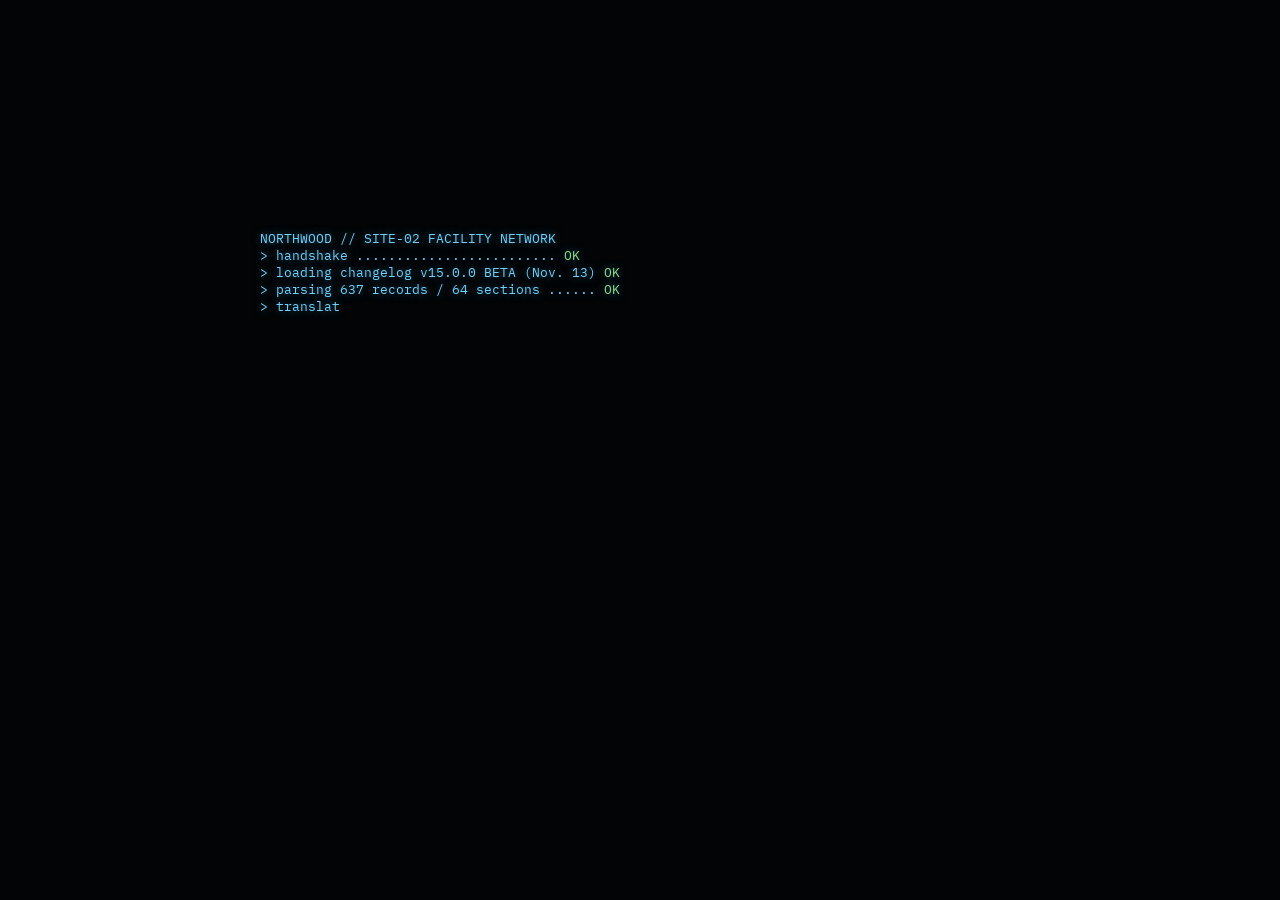
==== index.html @ f57ec089 "SCP:SL 15.0 changelog terminal" ====
<!DOCTYPE html>
<html lang="ru">
<head>
<meta charset="utf-8">
<meta name="viewport" content="width=device-width, initial-scale=1, viewport-fit=cover">
<title>SCP: SL 15.0 — Changelog Terminal</title>
<meta name="description" content="Interactive bilingual (RU/EN) viewer for the SCP: Secret Laboratory v15.0.0 Beta changelog, styled as the SCP-079 facility map.">
<meta name="theme-color" content="#070a0c">
<link rel="preconnect" href="https://fonts.googleapis.com">
<link rel="preconnect" href="https://fonts.gstatic.com" crossorigin>
<link href="https://fonts.googleapis.com/css2?family=IBM+Plex+Mono:wght@400;500;600&family=Oswald:wght@400;600;700&display=swap" rel="stylesheet">
<link rel="stylesheet" href="css/style.css">
<link rel="icon" href="data:image/svg+xml,%3Csvg xmlns='http://www.w3.org/2000/svg' viewBox='0 0 32 32'%3E%3Crect x='3' y='5' width='26' height='19' rx='2' fill='%23070a0c' stroke='%236fd3ff' stroke-width='2'/%3E%3Ccircle cx='12' cy='14' r='2' fill='%23ffb347'/%3E%3Ccircle cx='20' cy='14' r='2' fill='%23ffb347'/%3E%3Cpath d='M12 27h8' stroke='%236fd3ff' stroke-width='2'/%3E%3C/svg%3E">
</head>
<body>
<div id="app">
  <!-- MAP -->
  <div id="stage">
    <div id="tilt"><svg id="map" xmlns="http://www.w3.org/2000/svg"><defs id="defs"></defs><g id="cam"><g id="world"></g></g></svg></div>
  </div>

  <!-- HUD: top left (079 status) -->
  <div id="hud-status" class="hud">
    <div class="hs-title"><span class="blink">●</span> SCP-079 <span class="dim">//</span> <span id="ui-tier">ACCESS TIER</span> <b id="tier-num">1</b></div>
    <div class="bar-row"><span class="bar-label" id="ui-ap">AUX</span><div class="bar ap"><i id="ap-fill"></i></div><span class="bar-num" id="ap-num">0/100</span></div>
    <div class="bar-row"><span class="bar-label" id="ui-exp">EXP</span><div class="bar exp"><i id="exp-fill"></i></div><span class="bar-num" id="exp-num">0/100</span></div>
  </div>

  <!-- HUD: top center zone selector -->
  <div id="zone-tabs" class="hud"></div>

  <!-- HUD: top right -->
  <div id="hud-actions" class="hud">
    <button class="hbtn" id="btn-overview" title="Overview"><svg viewBox="0 0 24 24"><path d="M4 5h16v14H4zM4 9h16M9 9v10"/></svg></button>
    <button class="hbtn" id="btn-help" title="Help">?</button>
    <button class="hbtn" id="btn-sound" title="Sound"><svg viewBox="0 0 24 24"><path d="M4 9h4l5-4v14l-5-4H4z"/><path class="sw" d="M16 9c1.5 1.5 1.5 4.5 0 6M18.5 6.5c3 3 3 8 0 11"/></svg></button>
    <div class="lang" role="group"><button data-lang="ru">RU</button><button data-lang="en">EN</button></div>
  </div>

  <!-- Directory -->
  <aside id="dir" class="panel">
    <div class="dir-head">
      <div class="panel-title" id="ui-dir">DIRECTORY</div>
      <button class="xbtn" id="dir-close" aria-label="close">×</button>
    </div>
    <div class="search"><svg viewBox="0 0 24 24"><circle cx="10" cy="10" r="6"/><path d="M15 15l5 5"/></svg><input id="search" type="search" autocomplete="off" spellcheck="false"></div>
    <div class="progress-mini"><span id="ui-progress">Progress</span><div class="bar"><i id="prog-fill"></i></div><span id="prog-num">0%</span></div>
    <div id="dir-list" class="scroll"></div>
  </aside>
  <button id="dir-toggle" class="hud tab-btn"><span>TAB</span> <b id="ui-dir2">DIRECTORY</b></button>

  <!-- Dossier -->
  <aside id="dossier" class="panel" aria-hidden="true">
    <div class="dos-head">
      <div class="dos-meta"><span class="zone-chip" id="dos-zone"></span><span class="dim" id="dos-count"></span></div>
      <h1 id="dos-title"></h1>
      <div id="dos-chips" class="chips"></div>
      <button class="xbtn" id="dos-close" aria-label="close">×</button>
    </div>
    <div id="dos-body" class="scroll"></div>
  </aside>

  <!-- Tooltip -->
  <div id="tip" class="hud"></div>

  <!-- Bottom: CASSIE ticker -->
  <div id="cassie" class="hud"><span class="cassie-tag">C.A.S.S.I.E.</span><div class="cassie-track"><span id="cassie-text"></span></div></div>

  <!-- Bottom right: ability HUD -->
  <div id="abilities" class="hud">
    <button class="ab" data-act="dir"><svg viewBox="0 0 24 24"><path d="M4 6h16M4 12h16M4 18h10"/></svg><kbd>TAB</kbd></button>
    <button class="ab" data-act="search"><svg viewBox="0 0 24 24"><circle cx="10" cy="10" r="6"/><path d="M15 15l5 5"/></svg><kbd>F</kbd></button>
    <button class="ab" data-act="reset"><svg viewBox="0 0 24 24"><path d="M4 9V4h5M20 9V4h-5M4 15v5h5M20 15v5h-5"/></svg><kbd>SPACE</kbd></button>
    <button class="ab" data-act="follow" id="ab-follow"><svg viewBox="0 0 24 24"><path d="M5 3l12 8-5 1 3 7-2 1-3-7-4 4z"/></svg><kbd>M</kbd></button>
  </div>

  <div id="coords" class="hud"></div>
  <div id="toasts"></div>

  <!-- Modal -->
  <div id="modal" class="modal" hidden><div class="modal-card panel"><button class="xbtn" id="modal-close">×</button><div id="modal-body"></div></div></div>

  <!-- Boot -->
  <div id="boot">
    <div class="boot-inner">
      <pre id="boot-log"></pre>
      <div id="boot-choose">
        <div class="boot-title">SCP: SECRET LABORATORY <span>15.0</span></div>
        <div class="boot-sub" id="boot-sub">CHANGELOG TERMINAL</div>
        <div class="boot-langs"><button data-boot="ru">РУССКИЙ</button><button data-boot="en">ENGLISH</button></div>
        <div class="boot-hint" id="boot-hint"></div>
      </div>
    </div>
  </div>
  <div id="fx-scan"></div><div id="fx-vig"></div>
</div>
<script src="js/data.js"></script>
<script src="js/config.js"></script>
<script src="js/app.js"></script>
</body>
</html>
---- css/style.css ----
:root{
  --bg:#05080a; --bg2:#0a1014; --panel:rgba(8,14,18,.88); --line:#1f2f38; --line2:#2d4552;
  --text:#d5e6ec; --dim:#6d8693; --cyan:#6fd3ff; --amber:#ffb347; --red:#ff5a4a; --green:#8ee08e;
  --mono:'IBM Plex Mono',ui-monospace,Consolas,monospace; --head:'Oswald','Arial Narrow',Impact,sans-serif;
  --ease:cubic-bezier(.2,.8,.2,1);
}
*{box-sizing:border-box}
html,body{margin:0;height:100%;background:var(--bg);color:var(--text);font-family:var(--mono);overflow:hidden;-webkit-font-smoothing:antialiased}
button{font:inherit;color:inherit;background:none;border:0;cursor:pointer}
kbd{font-family:var(--mono)}
.dim{color:var(--dim)}
::selection{background:var(--amber);color:#000}

/* ---------- stage / map ---------- */
#stage{position:fixed;inset:0;perspective:1400px;background:
  radial-gradient(ellipse at 50% 40%,#0d1a20 0%,#05080a 70%);cursor:grab;touch-action:none}
#stage.dragging{cursor:grabbing}
#stage::before{content:"";position:absolute;inset:0;pointer-events:none;
  background-image:linear-gradient(rgba(111,211,255,.045) 1px,transparent 1px),linear-gradient(90deg,rgba(111,211,255,.045) 1px,transparent 1px);
  background-size:48px 48px;mask-image:radial-gradient(ellipse at center,#000 30%,transparent 80%)}
#tilt{position:absolute;inset:0;transform-style:preserve-3d;will-change:transform}
#map{width:100%;height:100%;display:block;user-select:none}
.zone-frame{fill:rgba(111,211,255,.015);stroke-width:1.2;stroke-dasharray:6 6}
.zone-label{font-family:var(--head);font-size:30px;letter-spacing:4px;font-weight:600;opacity:.9}
.zone-label-sub{font-family:var(--mono);font-size:13px;letter-spacing:2px;fill:var(--dim)}
.corr{stroke-linecap:square;fill:none}
.room{stroke-width:2;transition:fill .3s}
.room-deco{fill:none;stroke-width:1;opacity:.5}
.link-v{stroke-dasharray:4 7;stroke-width:3;fill:none;opacity:.55;animation:dash 1.6s linear infinite}
@keyframes dash{to{stroke-dashoffset:-22}}
.cam-ico{fill:var(--cyan);opacity:.55}
.hub{cursor:pointer}
.hub .hub-bg{fill:#081218;stroke-width:2.5;transition:fill .25s,stroke-width .25s}
.hub .hub-ring{fill:none;stroke-width:2;opacity:0;transform-box:fill-box;transform-origin:center}
.hub.unread .hub-ring{animation:ring 2.4s var(--ease) infinite}
@keyframes ring{0%{opacity:.8;transform:scale(1)}100%{opacity:0;transform:scale(1.7)}}
.hub .hub-ico{fill:none;stroke-width:2.2;stroke-linecap:round;stroke-linejoin:round}
.hub .hub-label{font-family:var(--head);font-size:15px;letter-spacing:1px;fill:var(--text);paint-order:stroke;stroke:#05080a;stroke-width:5px;text-transform:uppercase;pointer-events:none}
.hub .hub-check{fill:var(--green);font-size:15px;font-family:var(--mono);opacity:0;transition:opacity .4s}
.hub.read .hub-check{opacity:1}
.hub:hover .hub-bg,.hub.active .hub-bg{fill:#13242c;stroke-width:4}
.hub.active .hub-bg{filter:url(#glow)}
.hub.dim-out{opacity:.25}
.hub.match .hub-bg{stroke:var(--amber)!important;stroke-width:5}
.snow{fill:#fff;opacity:.5}

/* ---------- HUD ---------- */
.hud{position:fixed;z-index:20}
#hud-status{top:14px;left:16px;padding:12px 14px 10px;background:var(--panel);border:1px solid var(--line);border-left:3px solid var(--cyan);min-width:270px;backdrop-filter:blur(6px)}
.hs-title{font-size:12px;letter-spacing:1.5px;margin-bottom:8px;white-space:nowrap}
.hs-title b{color:var(--amber);font-size:15px}
.blink{color:var(--red);animation:blink 1.4s steps(2) infinite}
@keyframes blink{50%{opacity:0}}
.bar-row{display:flex;align-items:center;gap:8px;font-size:11px;margin-top:5px}
.bar-label{width:62px;color:var(--dim);letter-spacing:1px}
.bar{flex:1;height:7px;background:#0f1a20;border:1px solid var(--line2);position:relative;overflow:hidden}
.bar i{position:absolute;inset:0;width:0;background:var(--cyan);transition:width .35s var(--ease)}
.bar.ap i{background:linear-gradient(90deg,#2aa7d8,var(--cyan));box-shadow:0 0 10px var(--cyan)}
.bar.exp i{background:linear-gradient(90deg,#d48a1d,var(--amber));box-shadow:0 0 10px var(--amber)}
.bar-num{width:64px;text-align:right;font-variant-numeric:tabular-nums}
#zone-tabs{top:14px;left:50%;transform:translateX(-50%);display:flex;gap:4px;background:var(--panel);border:1px solid var(--line);padding:4px}
#zone-tabs button{padding:6px 12px;font-size:12px;letter-spacing:1.5px;color:var(--dim);border:1px solid transparent;transition:.2s}
#zone-tabs button:hover{color:var(--text);border-color:var(--line2)}
#zone-tabs button.on{color:#000;background:var(--zc,var(--cyan))}
#zone-tabs button small{opacity:.6;margin-left:4px}
#hud-actions{top:14px;right:16px;display:flex;gap:6px;align-items:center}
.hbtn{width:38px;height:38px;display:grid;place-items:center;background:var(--panel);border:1px solid var(--line);font-size:16px;transition:.2s}
.hbtn:hover{border-color:var(--cyan);color:var(--cyan)}
.hbtn svg{width:18px;height:18px;fill:none;stroke:currentColor;stroke-width:1.8}
.hbtn.off .sw{opacity:0}
.lang{display:flex;background:var(--panel);border:1px solid var(--line);height:38px}
.lang button{padding:0 12px;font-size:12px;letter-spacing:1px;color:var(--dim)}
.lang button.on{background:var(--amber);color:#000;font-weight:600}
#tip{pointer-events:none;padding:8px 10px;background:rgba(5,9,12,.95);border:1px solid var(--line2);font-size:12px;max-width:280px;opacity:0;transform:translateY(4px);transition:opacity .15s,transform .15s}
#tip.show{opacity:1;transform:none}
#tip b{font-family:var(--head);font-size:15px;letter-spacing:1px;display:block;color:var(--amber);text-transform:uppercase}
#cassie{left:0;right:0;bottom:0;height:30px;display:flex;align-items:center;background:linear-gradient(90deg,rgba(5,8,10,.95),rgba(5,8,10,.7));border-top:1px solid var(--line);font-size:12px;letter-spacing:2px;overflow:hidden;z-index:15}
.cassie-tag{background:var(--red);color:#000;font-weight:600;padding:0 10px;height:100%;display:flex;align-items:center;flex:none}
.cassie-track{flex:1;overflow:hidden;white-space:nowrap;mask-image:linear-gradient(90deg,transparent,#000 4%,#000 96%,transparent)}
#cassie-text{display:inline-block;padding-left:100%;animation:marquee 38s linear infinite;color:#ffd6cf}
@keyframes marquee{to{transform:translateX(-100%)}}
#abilities{right:16px;bottom:44px;display:flex;gap:8px}
.ab{width:58px;height:58px;background:var(--panel);border:1px solid var(--line2);display:flex;flex-direction:column;align-items:center;justify-content:center;gap:4px;transition:.2s;position:relative}
.ab svg{width:22px;height:22px;fill:none;stroke:var(--text);stroke-width:1.8;stroke-linecap:round;stroke-linejoin:round}
.ab kbd{font-size:9px;color:var(--dim);letter-spacing:1px}
.ab:hover{border-color:var(--amber)}.ab:hover svg{stroke:var(--amber)}
.ab.on{border-color:var(--cyan)}.ab.on svg{stroke:var(--cyan)}
#coords{left:16px;bottom:42px;font-size:11px;color:var(--dim);letter-spacing:1px;line-height:1.6}
#coords b{color:var(--text)}
.tab-btn{left:16px;top:118px;padding:8px 12px;background:var(--panel);border:1px solid var(--line);font-size:12px;letter-spacing:1.5px;display:flex;gap:8px;align-items:center;transition:.25s var(--ease)}
.tab-btn span{font-size:9px;border:1px solid var(--line2);padding:1px 4px;color:var(--dim)}
.tab-btn:hover{border-color:var(--cyan)}

/* ---------- panels ---------- */
.panel{background:var(--panel);border:1px solid var(--line);backdrop-filter:blur(10px);-webkit-backdrop-filter:blur(10px)}
.scroll{overflow-y:auto;scrollbar-width:thin;scrollbar-color:var(--line2) transparent}
.xbtn{position:absolute;top:10px;right:10px;width:32px;height:32px;font-size:22px;line-height:1;color:var(--dim);border:1px solid transparent;transition:.2s}
.xbtn:hover{color:var(--red);border-color:var(--red)}
#dir{position:fixed;z-index:25;left:16px;top:118px;bottom:44px;width:330px;display:flex;flex-direction:column;transform:translateX(calc(-100% - 30px));transition:transform .45s var(--ease)}
#dir.open{transform:none}
body.dir-open .tab-btn{opacity:0;pointer-events:none}
.dir-head{position:relative;padding:14px 14px 6px}
.panel-title{font-family:var(--head);letter-spacing:3px;font-size:18px;color:var(--cyan)}
.search{margin:6px 14px 8px;display:flex;align-items:center;gap:8px;border:1px solid var(--line2);padding:0 10px;background:#060b0e}
.search:focus-within{border-color:var(--amber)}
.search svg{width:16px;height:16px;fill:none;stroke:var(--dim);stroke-width:2;flex:none}
.search input{flex:1;background:none;border:0;outline:0;color:var(--text);font:inherit;font-size:13px;padding:9px 0}
.progress-mini{display:flex;align-items:center;gap:8px;font-size:10px;color:var(--dim);letter-spacing:1px;margin:0 14px 10px}
.progress-mini .bar{height:4px}.progress-mini .bar i{background:var(--green)}
#dir-list{flex:1;padding:0 6px 14px 14px}
.cat{margin:10px 0 4px;font-size:10px;letter-spacing:2.5px;color:var(--dim);text-transform:uppercase;display:flex;gap:8px;align-items:center}
.cat::after{content:"";flex:1;height:1px;background:var(--line)}
.sec-link{display:flex;width:100%;text-align:left;align-items:center;gap:9px;padding:6px 8px;font-size:13px;border-left:2px solid transparent;transition:.15s}
.sec-link:hover{background:rgba(111,211,255,.07);border-left-color:var(--cyan)}
.sec-link .dot{width:7px;height:7px;border:1px solid var(--dim);flex:none;transform:rotate(45deg)}
.sec-link.read .dot{background:var(--green);border-color:var(--green)}
.sec-link .n{margin-left:auto;font-size:10px;color:var(--dim)}
.res{display:block;width:100%;text-align:left;padding:8px;border-bottom:1px solid var(--line);font-size:12px;line-height:1.45}
.res:hover{background:rgba(255,179,71,.07)}
.res small{display:block;color:var(--amber);font-size:10px;letter-spacing:1px;margin-bottom:2px;text-transform:uppercase}
mark{background:var(--amber);color:#000;padding:0 1px}

#dossier{position:fixed;z-index:30;top:66px;right:16px;bottom:44px;width:min(560px,calc(100vw - 32px));display:flex;flex-direction:column;transform:translateX(calc(100% + 30px));transition:transform .5s var(--ease);border-top:3px solid var(--amber)}
#dossier.open{transform:none}
.dos-head{position:relative;padding:16px 50px 10px 20px;border-bottom:1px solid var(--line)}
.dos-meta{display:flex;gap:10px;align-items:center;font-size:11px;letter-spacing:1.5px}
.zone-chip{padding:2px 8px;color:#000;font-weight:600;background:var(--zc,var(--cyan))}
#dos-title{font-family:var(--head);font-weight:700;font-size:30px;letter-spacing:1.5px;margin:8px 0 8px;text-transform:uppercase;line-height:1.05}
.chips{display:flex;gap:6px;flex-wrap:wrap}
.chips button{font-size:11px;padding:4px 8px;border:1px solid var(--line2);color:var(--dim);transition:.15s}
.chips button:hover{color:var(--text);border-color:var(--amber)}
#dos-body{flex:1;padding:6px 20px 30px}
.meme{margin:14px 0 6px;border:1px solid var(--line2);background:#000;position:relative;overflow:hidden}
.meme-tag{position:absolute;top:6px;left:8px;font-size:9px;letter-spacing:2px;color:var(--red);z-index:2;background:rgba(0,0,0,.6);padding:1px 5px}
.meme-inner{position:relative;display:flex;flex-direction:column;align-items:center;justify-content:space-between;min-height:230px;padding:30px 12px 14px;background:radial-gradient(circle at 50% 55%,#16252c,#020304 75%)}
.meme-inner svg.face{width:120px;height:120px;margin:4px 0}
.meme-txt{font-family:Impact,'Oswald',sans-serif;font-weight:700;color:#fff;text-align:center;font-size:21px;line-height:1.08;letter-spacing:.5px;text-transform:uppercase;-webkit-text-stroke:1.2px #000;text-shadow:2px 2px 0 #000,-1px -1px 0 #000;max-width:95%}
.meme::after{content:"";position:absolute;inset:0;background:repeating-linear-gradient(0deg,rgba(255,255,255,.03) 0 1px,transparent 1px 3px);pointer-events:none}
.sec{padding-top:18px;scroll-margin-top:10px}
.sec h2{font-family:var(--head);font-size:21px;letter-spacing:1px;font-weight:600;margin:6px 0 10px;display:flex;align-items:center;gap:10px;color:var(--cyan);text-transform:uppercase}
.sec h2::before{content:"";width:10px;height:10px;background:var(--cyan);transform:rotate(45deg);flex:none}
.sec h2 .lnk{margin-left:auto;font-size:11px;color:var(--dim);border:1px solid var(--line2);padding:2px 6px;font-family:var(--mono);letter-spacing:0;text-transform:none}
.sec h2 .lnk:hover{color:var(--amber);border-color:var(--amber)}
.sec ul{list-style:none;margin:0;padding:0}
.sec li{position:relative;padding:5px 0 5px 18px;font-size:14px;line-height:1.55}
.sec li::before{content:"›";position:absolute;left:3px;top:4px;color:var(--amber)}
.sec ul ul{margin-left:6px;border-left:1px dashed var(--line2);padding-left:6px}
.sec ul ul li{font-size:13px;color:#b7cbd2}
.sec ul ul li::before{content:"–";color:var(--dim)}
.sec li.flash{animation:flash 2.2s}
@keyframes flash{0%,40%{background:rgba(255,179,71,.25)}100%{background:transparent}}
.num{color:var(--amber);font-weight:600}
.dev{margin:14px 0 4px;padding:12px 14px 12px 16px;border:1px solid #3b2f17;border-left:3px solid var(--amber);background:rgba(255,179,71,.05);font-size:13.5px;line-height:1.6;font-style:italic;color:#e9dcc4}
.dev b{display:block;font-style:normal;font-size:10px;letter-spacing:2px;color:var(--amber);margin-bottom:4px;text-transform:uppercase}
.stamp{display:inline-block;margin-top:24px;padding:4px 10px;border:2px solid var(--red);color:var(--red);font-family:var(--head);letter-spacing:3px;transform:rotate(-4deg);opacity:.7;font-size:14px}

/* toasts */
#toasts{position:fixed;z-index:60;left:50%;bottom:48px;transform:translateX(-50%);display:flex;flex-direction:column;gap:6px;align-items:center;pointer-events:none}
.toast{padding:9px 14px;background:rgba(5,9,12,.95);border:1px solid var(--line2);border-left:3px solid var(--cyan);font-size:12.5px;max-width:min(520px,90vw);animation:toastIn .35s var(--ease)}
.toast.warn{border-left-color:var(--amber)}.toast.good{border-left-color:var(--green)}
.toast.big{font-family:var(--head);font-size:20px;letter-spacing:3px;border-left-color:var(--amber);color:var(--amber)}
.toast.out{opacity:0;transform:translateY(-8px);transition:.4s}
@keyframes toastIn{from{opacity:0;transform:translateY(10px)}}

/* modal */
.modal{position:fixed;inset:0;z-index:70;background:rgba(0,0,0,.6);display:grid;place-items:center;padding:20px;animation:fade .25s}
.modal[hidden]{display:none}
@keyframes fade{from{opacity:0}}
.modal-card{position:relative;width:min(760px,100%);max-height:88vh;overflow:auto;padding:24px 26px;border-top:3px solid var(--cyan)}
.modal-card h2{font-family:var(--head);letter-spacing:2px;font-size:26px;margin:0 0 4px;text-transform:uppercase}
.modal-card p{line-height:1.6;font-size:13.5px}
.hl{display:grid;grid-template-columns:repeat(auto-fill,minmax(210px,1fr));gap:10px;margin:16px 0}
.hl button{text-align:left;padding:14px;border:1px solid var(--line2);background:#060c10;transition:.2s}
.hl button:hover{border-color:var(--amber);transform:translateY(-2px)}
.hl b{display:block;font-family:var(--head);font-size:19px;letter-spacing:1px;color:var(--amber);margin-bottom:4px;text-transform:uppercase}
.hl span{font-size:12px;color:#b7cbd2;line-height:1.45}
.help{font-size:14px;line-height:2}
.help b{color:var(--amber);font-weight:500}
.foot{font-size:11.5px;color:var(--dim);line-height:1.6;border-top:1px solid var(--line);padding-top:12px;margin-top:16px}
.foot a{color:var(--cyan)}

/* boot */
#boot{position:fixed;inset:0;z-index:100;background:#020405;display:grid;place-items:center;transition:opacity .8s,visibility .8s}
#boot.gone{opacity:0;visibility:hidden}
.boot-inner{width:min(760px,92vw)}
#boot-log{font-family:var(--mono);font-size:13px;color:var(--cyan);min-height:190px;white-space:pre-wrap;margin:0 0 20px;text-shadow:0 0 8px rgba(111,211,255,.5)}
#boot-log .ok{color:var(--green)}#boot-log .warn{color:var(--amber)}
#boot-choose{opacity:0;transform:translateY(10px);transition:.7s var(--ease)}
#boot-choose.show{opacity:1;transform:none}
.boot-title{font-family:var(--head);font-weight:700;font-size:clamp(30px,6vw,56px);letter-spacing:4px;line-height:1}
.boot-title span{color:var(--amber)}
.boot-sub{letter-spacing:6px;color:var(--dim);margin:6px 0 24px;font-size:13px}
.boot-langs{display:flex;gap:12px;flex-wrap:wrap}
.boot-langs button{padding:14px 28px;border:1px solid var(--cyan);color:var(--cyan);letter-spacing:4px;font-size:15px;transition:.2s;position:relative;overflow:hidden}
.boot-langs button:hover,.boot-langs button:focus{background:var(--cyan);color:#000;outline:0}
.boot-hint{margin-top:22px;font-size:11px;color:var(--dim);line-height:1.6;max-width:600px}

/* fx */
#fx-scan{position:fixed;inset:0;z-index:90;pointer-events:none;background:repeating-linear-gradient(0deg,rgba(0,0,0,.18) 0 1px,transparent 1px 3px);mix-blend-mode:multiply;animation:flick 6s infinite}
#fx-vig{position:fixed;inset:0;z-index:89;pointer-events:none;background:radial-gradient(ellipse at center,transparent 55%,rgba(0,0,0,.65))}
@keyframes flick{0%,97%,100%{opacity:1}98%{opacity:.75}}
body.glitch #stage{animation:glitch .35s steps(3)}
@keyframes glitch{0%{filter:hue-rotate(0) contrast(1)}33%{filter:hue-rotate(40deg) contrast(1.6);transform:translateX(3px)}66%{transform:translateX(-3px)}}

/* mobile */
@media (max-width:820px){
  #hud-status{min-width:0;left:8px;right:8px;top:8px;padding:8px 10px}
  .hs-title{font-size:10.5px}
  #toasts{bottom:96px}
  .bar-label{width:44px}.bar-num{width:56px}
  #zone-tabs{top:auto;bottom:38px;left:8px;transform:none}
  #zone-tabs button{padding:6px 8px}
  #zone-tabs button small{display:none}
  #hud-actions{top:92px;right:8px}
  .hbtn{width:34px;height:34px}.lang{height:34px}
  #abilities,#coords{display:none}
  .tab-btn{top:auto;bottom:38px;left:auto;right:8px}
  #dir{left:0;right:0;width:auto;top:auto;bottom:0;height:72vh;transform:translateY(105%)}
  #dossier{left:0;right:0;width:auto;top:auto;bottom:0;height:80vh;transform:translateY(105%)}
  #dir.open,#dossier.open{transform:none}
  #dos-title{font-size:24px}
  #cassie{height:26px}
}
@media (prefers-reduced-motion:reduce){*{animation:none!important;transition:none!important}}
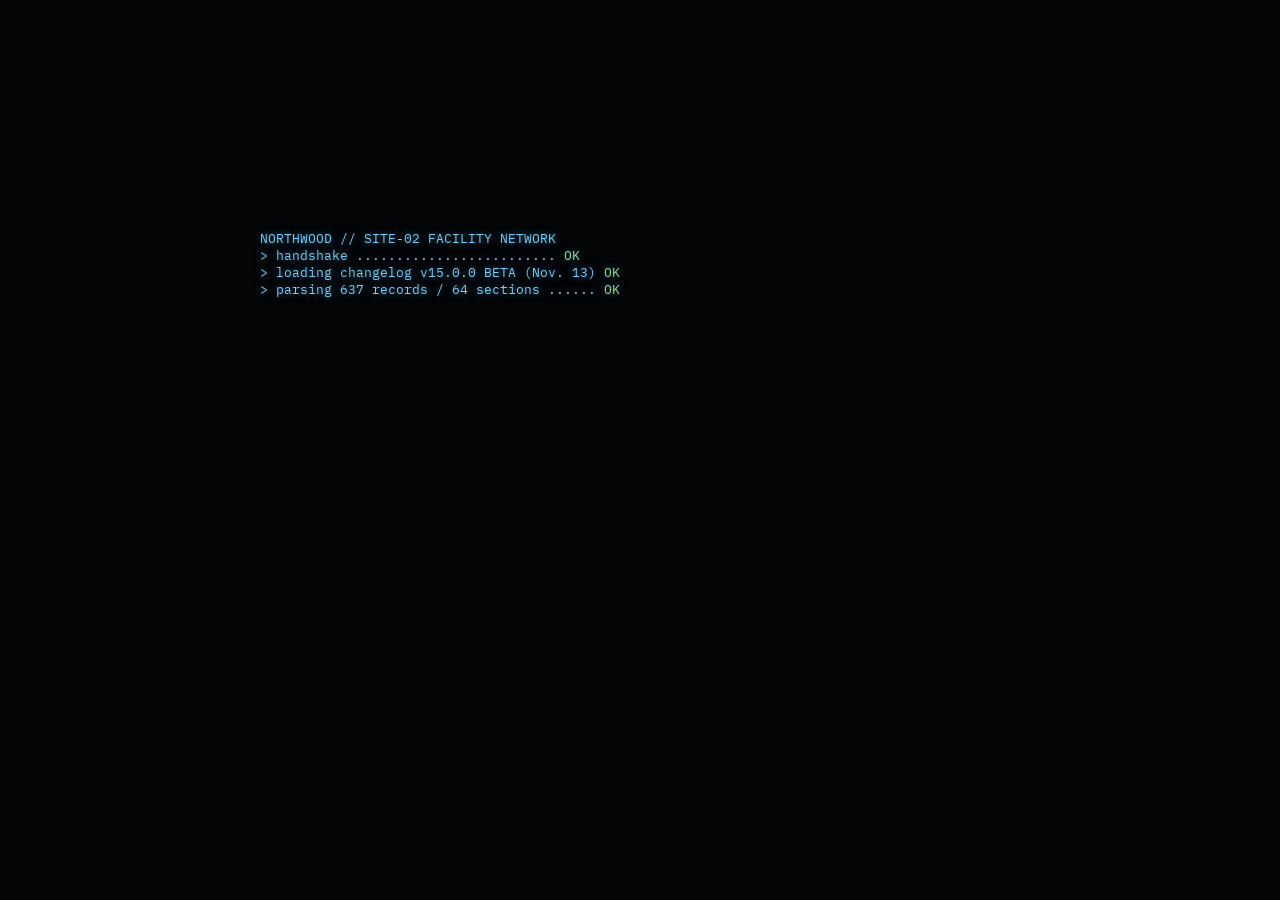
==== commit d2ae3896: "Real facility map from 14.2.7 tiles" ====
--- a/index.html
+++ b/index.html
@@ -96,6 +96,7 @@
 </div>
 <script src="js/data.js"></script>
 <script src="js/config.js"></script>
+<script src="js/layout.js"></script>
 <script src="js/app.js"></script>
 </body>
 </html>
--- a/css/style.css
+++ b/css/style.css
@@ -222,3 +222,19 @@
   #cassie{height:26px}
 }
 @media (prefers-reduced-motion:reduce){*{animation:none!important;transition:none!important}}
+
+/* ---------- v2 map: real layout tiles ---------- */
+.room-t image{transition:filter .25s}
+.room-t.named{cursor:help}
+.room-t.named:hover image{filter:brightness(1.6) drop-shadow(0 0 6px rgba(255,255,255,.35))}
+.rlabel{font-family:var(--mono);font-size:13px;fill:#e8f2f5;paint-order:stroke;stroke:#05080a;stroke-width:4px;opacity:0;transition:opacity .3s;pointer-events:none;letter-spacing:.5px}
+#map.lod .rlabel{opacity:.85}
+.link-label{font-family:var(--mono);font-size:12px;letter-spacing:2px;fill:var(--dim)}
+.road{stroke:#9cc9ff;stroke-opacity:.22;stroke-width:26;fill:none}
+.fence-line{stroke:#9cc9ff;stroke-opacity:.5;stroke-width:2;stroke-dasharray:2 8;fill:none}
+.bldg{fill:rgba(156,201,255,.06);stroke-width:2;stroke-dasharray:8 5}
+.hub-hit{fill:transparent}
+.hub .hub-bg{fill:#071016}
+.hub .hub-ring{transform-box:fill-box;transform-origin:center}
+.hub .hub-label{font-size:17px}
+.hub:hover .hub-bg,.hub.active .hub-bg{fill:#14262e}
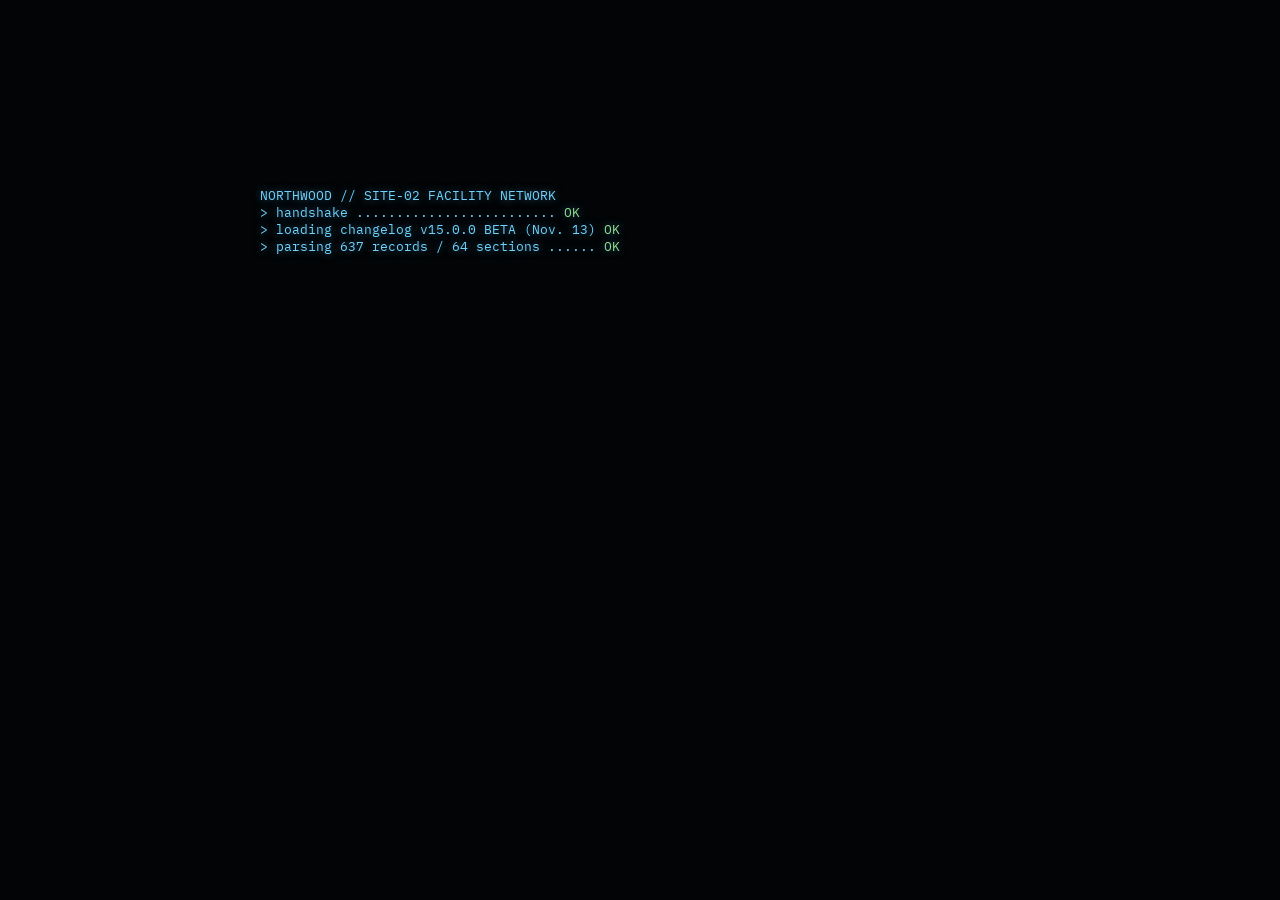
==== commit 4eafd2bc: "Orange-box boot logo" ====
--- a/index.html
+++ b/index.html
@@ -74,6 +74,7 @@
     <button class="ab" data-act="follow" id="ab-follow"><svg viewBox="0 0 24 24"><path d="M5 3l12 8-5 1 3 7-2 1-3-7-4 4z"/></svg><kbd>M</kbd></button>
   </div>
 
+  <div id="sens-box" class="hud" title="Mouse sensitivity / Чувствительность"><span>SENS</span><input id="sens" type="range" min="0.2" max="3" step="0.05" value="1"><b id="sens-v">1.00x</b></div>
   <div id="coords" class="hud"></div>
   <div id="toasts"></div>
 
@@ -85,7 +86,7 @@
     <div class="boot-inner">
       <pre id="boot-log"></pre>
       <div id="boot-choose">
-        <div class="boot-title">SCP: SECRET LABORATORY <span>15.0</span></div>
+        <div class="boot-logo" aria-label="SCP:SL 15.0"><span class="bl-a">SCP:SL</span><span class="bl-b">15.0</span></div>
         <div class="boot-sub" id="boot-sub">CHANGELOG TERMINAL</div>
         <div class="boot-langs"><button data-boot="ru">РУССКИЙ</button><button data-boot="en">ENGLISH</button></div>
         <div class="boot-hint" id="boot-hint"></div>
--- a/css/style.css
+++ b/css/style.css
@@ -238,3 +238,30 @@
 .hub .hub-ring{transform-box:fill-box;transform-origin:center}
 .hub .hub-label{font-size:17px}
 .hub:hover .hub-bg,.hub.active .hub-bg{fill:#14262e}
+
+/* ---------- 079 mode reticle ---------- */
+body.follow #stage, body.follow #stage.dragging{cursor:none}
+#reticle{position:fixed;left:0;top:0;z-index:55;pointer-events:none;opacity:0;transition:opacity .15s}
+#reticle.show{opacity:1}
+#reticle::before{content:"";position:absolute;left:-4px;top:-4px;width:8px;height:8px;border-radius:50%;background:var(--amber);box-shadow:0 0 10px var(--amber)}
+#reticle::after{content:"";position:absolute;left:-15px;top:-15px;width:30px;height:30px;border-radius:50%;border:1px solid rgba(255,179,71,.45);transform:scale(.6);opacity:0;transition:transform .2s var(--ease),opacity .2s}
+#reticle.hot::after{transform:scale(1);opacity:1}
+body.locked #reticle::before{background:var(--cyan);box-shadow:0 0 12px var(--cyan)}
+body.locked #reticle::after{border-color:rgba(111,211,255,.5)}
+#sens-box{right:16px;bottom:110px;display:flex;align-items:center;gap:8px;padding:5px 9px;background:var(--panel);border:1px solid var(--line);font-size:10px;letter-spacing:1.5px;color:var(--dim)}
+#sens-box[hidden]{display:none}
+#sens-box b{color:var(--cyan);font-weight:500;width:40px;text-align:right;font-variant-numeric:tabular-nums}
+#sens{width:120px;accent-color:var(--cyan);cursor:pointer}
+@media (max-width:820px){#sens-box{display:none}}
+
+/* ---------- boot logo: black & orange two-box meme ---------- */
+.boot-logo{display:inline-flex;align-items:center;gap:.18em;font-family:Arial,'Helvetica Neue',Helvetica,sans-serif;font-weight:900;font-size:clamp(46px,9vw,96px);letter-spacing:-.02em;line-height:1;margin-bottom:6px;user-select:none}
+.bl-a{color:#fff;opacity:0;transform:translateX(-40px);display:inline-block}
+.bl-b{color:#000;background:#ff9900;border-radius:.12em;padding:.02em .16em .06em;display:inline-block;opacity:0;transform:scale(.2) rotate(-12deg)}
+#boot-choose.show .bl-a{animation:blA .5s cubic-bezier(.2,.9,.2,1.2) .05s forwards}
+#boot-choose.show .bl-b{animation:blB .7s cubic-bezier(.2,.9,.25,1.4) .45s forwards, blPulse 2.6s ease-in-out 1.6s infinite}
+#boot-choose.show .boot-logo{animation:blShake .35s 1.05s}
+@keyframes blA{to{opacity:1;transform:none}}
+@keyframes blB{60%{opacity:1;transform:scale(1.18) rotate(3deg)}to{opacity:1;transform:none}}
+@keyframes blShake{20%{transform:translateX(-6px)}40%{transform:translateX(5px)}60%{transform:translateX(-3px)}80%{transform:translateX(2px)}}
+@keyframes blPulse{0%,100%{box-shadow:0 0 0 rgba(255,153,0,0)}50%{box-shadow:0 0 34px rgba(255,153,0,.45)}}
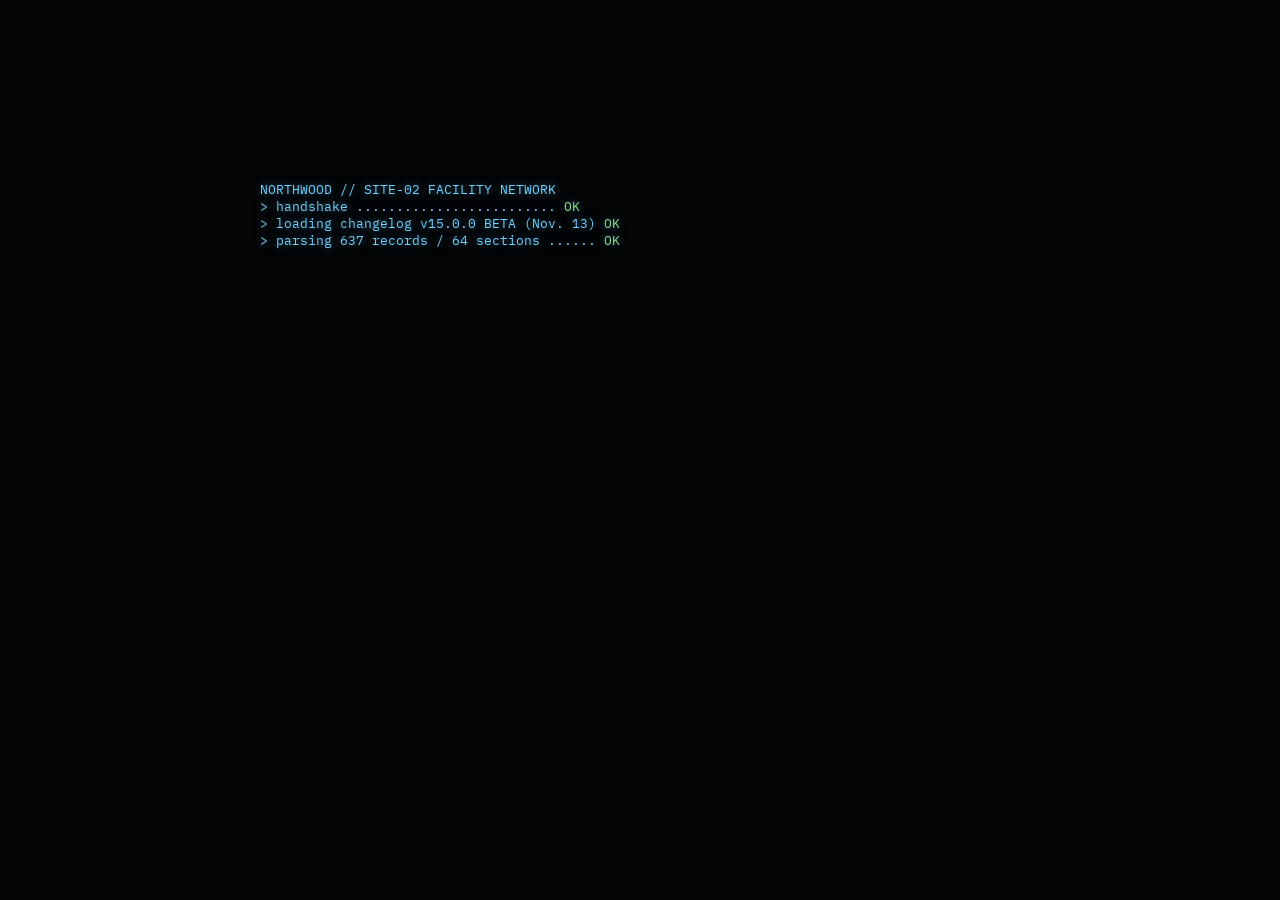
==== commit a419a895: "Slower orange-box intro" ====
--- a/index.html
+++ b/index.html
@@ -86,7 +86,7 @@
     <div class="boot-inner">
       <pre id="boot-log"></pre>
       <div id="boot-choose">
-        <div class="boot-logo" aria-label="SCP:SL 15.0"><span class="bl-a">SCP:SL</span><span class="bl-b">15.0</span></div>
+        <div class="boot-logo" aria-label="SCP:SL 15.0"><span class="bl-a">SCP:SL</span><span class="bl-b"><i>15.0</i></span></div>
         <div class="boot-sub" id="boot-sub">CHANGELOG TERMINAL</div>
         <div class="boot-langs"><button data-boot="ru">РУССКИЙ</button><button data-boot="en">ENGLISH</button></div>
         <div class="boot-hint" id="boot-hint"></div>
--- a/css/style.css
+++ b/css/style.css
@@ -254,14 +254,18 @@
 #sens{width:120px;accent-color:var(--cyan);cursor:pointer}
 @media (max-width:820px){#sens-box{display:none}}
 
-/* ---------- boot logo: black & orange two-box meme ---------- */
-.boot-logo{display:inline-flex;align-items:center;gap:.18em;font-family:Arial,'Helvetica Neue',Helvetica,sans-serif;font-weight:900;font-size:clamp(46px,9vw,96px);letter-spacing:-.02em;line-height:1;margin-bottom:6px;user-select:none}
-.bl-a{color:#fff;opacity:0;transform:translateX(-40px);display:inline-block}
-.bl-b{color:#000;background:#ff9900;border-radius:.12em;padding:.02em .16em .06em;display:inline-block;opacity:0;transform:scale(.2) rotate(-12deg)}
-#boot-choose.show .bl-a{animation:blA .5s cubic-bezier(.2,.9,.2,1.2) .05s forwards}
-#boot-choose.show .bl-b{animation:blB .7s cubic-bezier(.2,.9,.25,1.4) .45s forwards, blPulse 2.6s ease-in-out 1.6s infinite}
-#boot-choose.show .boot-logo{animation:blShake .35s 1.05s}
-@keyframes blA{to{opacity:1;transform:none}}
-@keyframes blB{60%{opacity:1;transform:scale(1.18) rotate(3deg)}to{opacity:1;transform:none}}
-@keyframes blShake{20%{transform:translateX(-6px)}40%{transform:translateX(5px)}60%{transform:translateX(-3px)}80%{transform:translateX(2px)}}
-@keyframes blPulse{0%,100%{box-shadow:0 0 0 rgba(255,153,0,0)}50%{box-shadow:0 0 34px rgba(255,153,0,.45)}}
+/* ---------- boot logo: black & orange two-box meme (slow ident) ---------- */
+.boot-logo{display:inline-flex;align-items:center;gap:.14em;font-family:'Arial Black',Arial,'Helvetica Neue',Helvetica,sans-serif;font-weight:900;font-size:clamp(46px,9vw,100px);letter-spacing:-.045em;line-height:1;margin-bottom:10px;user-select:none}
+.bl-a{color:#fff;display:inline-block;opacity:0;filter:blur(10px);transform:scale(.94)}
+.bl-b{background:#ff9000;border-radius:.11em;padding:.04em .14em .08em;display:inline-block;clip-path:inset(0 100% 0 0 round .11em)}
+.bl-b i{font-style:normal;color:#000;display:inline-block;opacity:0;transform:translateX(-.15em)}
+#boot-choose.show .bl-a{animation:blA 1.3s cubic-bezier(.22,.7,.2,1) .25s forwards}
+#boot-choose.show .bl-b{animation:blB 1.1s cubic-bezier(.65,0,.25,1) 1.45s forwards, blGlow 3.2s ease-in-out 3.4s infinite}
+#boot-choose.show .bl-b i{animation:blI .8s cubic-bezier(.22,.7,.2,1) 2.2s forwards}
+@keyframes blA{to{opacity:1;filter:blur(0);transform:none}}
+@keyframes blB{to{clip-path:inset(0 0 0 0 round .11em)}}
+@keyframes blI{to{opacity:1;transform:none}}
+@keyframes blGlow{0%,100%{box-shadow:0 0 0 rgba(255,144,0,0)}50%{box-shadow:0 0 40px rgba(255,144,0,.4)}}
+.boot-sub,.boot-langs,.boot-hint{opacity:0}
+#boot-choose.show .boot-sub,#boot-choose.show .boot-langs,#boot-choose.show .boot-hint{animation:fadeUp .8s ease 2.9s forwards}
+@keyframes fadeUp{from{opacity:0;transform:translateY(8px)}to{opacity:1;transform:none}}
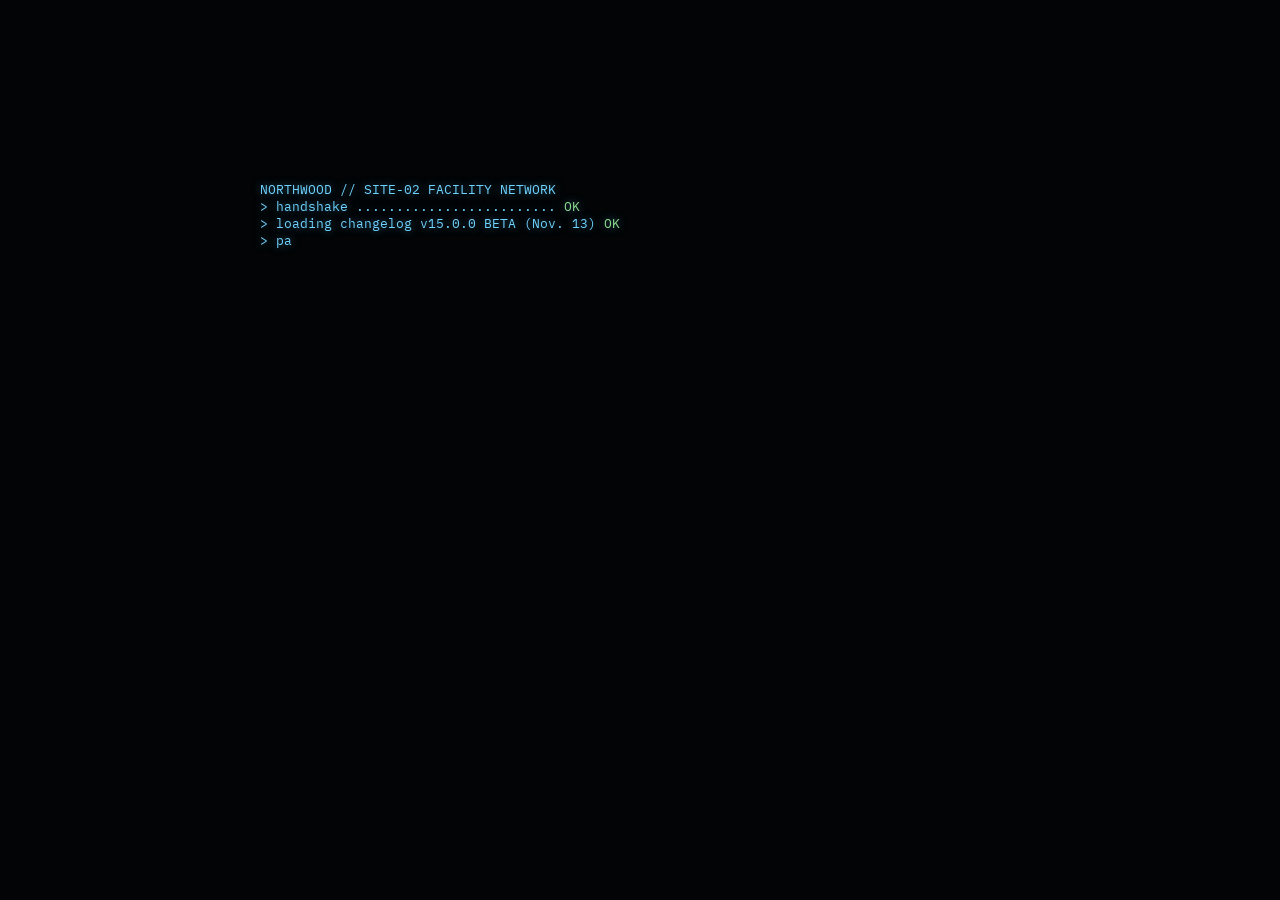
==== commit d3ae6a86: "Document mode + meme image slots" ====
--- a/index.html
+++ b/index.html
@@ -31,6 +31,7 @@
 
   <!-- HUD: top right -->
   <div id="hud-actions" class="hud">
+    <button class="hbtn mode" id="btn-mode" title="Document / Map"><svg viewBox="0 0 24 24"><path class="i-doc" d="M6 3h9l4 4v14H6zM14 3v5h5M9 12h7M9 16h7"/><path class="i-map" d="M3 6l6-3 6 3 6-3v15l-6 3-6-3-6 3zM9 3v15M15 6v15"/></svg><span id="mode-lbl">DOC</span></button>
     <button class="hbtn" id="btn-overview" title="Overview"><svg viewBox="0 0 24 24"><path d="M4 5h16v14H4zM4 9h16M9 9v10"/></svg></button>
     <button class="hbtn" id="btn-help" title="Help">?</button>
     <button class="hbtn" id="btn-sound" title="Sound"><svg viewBox="0 0 24 24"><path d="M4 9h4l5-4v14l-5-4H4z"/><path class="sw" d="M16 9c1.5 1.5 1.5 4.5 0 6M18.5 6.5c3 3 3 8 0 11"/></svg></button>
@@ -59,6 +60,18 @@
     </div>
     <div id="dos-body" class="scroll"></div>
   </aside>
+
+  <!-- Document mode -->
+  <div id="doc" hidden>
+    <nav id="doc-toc" class="scroll"></nav>
+    <main id="doc-main" class="scroll">
+      <div class="doc-top">
+        <div class="doc-search search"><svg viewBox="0 0 24 24"><circle cx="10" cy="10" r="6"/><path d="M15 15l5 5"/></svg><input id="doc-q" type="search" autocomplete="off" spellcheck="false"></div>
+        <span class="dim" id="doc-count"></span>
+      </div>
+      <div id="doc-body"></div>
+    </main>
+  </div>
 
   <!-- Tooltip -->
   <div id="tip" class="hud"></div>
@@ -98,6 +111,7 @@
 <script src="js/data.js"></script>
 <script src="js/config.js"></script>
 <script src="js/layout.js"></script>
+<script src="js/memes.js"></script>
 <script src="js/app.js"></script>
 </body>
 </html>
--- a/css/style.css
+++ b/css/style.css
@@ -269,3 +269,36 @@
 .boot-sub,.boot-langs,.boot-hint{opacity:0}
 #boot-choose.show .boot-sub,#boot-choose.show .boot-langs,#boot-choose.show .boot-hint{animation:fadeUp .8s ease 2.9s forwards}
 @keyframes fadeUp{from{opacity:0;transform:translateY(8px)}to{opacity:1;transform:none}}
+
+/* ---------- document mode ---------- */
+.hbtn.mode{width:auto;padding:0 10px;gap:6px;display:flex;font-size:11px;letter-spacing:1.5px}
+.hbtn.mode .i-map{display:none}
+body.doc-mode .hbtn.mode .i-map{display:inline}body.doc-mode .hbtn.mode .i-doc{display:none}
+body.doc-mode #stage,body.doc-mode #zone-tabs,body.doc-mode #abilities,body.doc-mode #coords,body.doc-mode #dir,body.doc-mode #dir-toggle,body.doc-mode #dossier,body.doc-mode #sens-box,body.doc-mode #tip,body.doc-mode #reticle,body.doc-mode #hud-status{display:none!important}
+#doc{position:fixed;inset:0 0 30px 0;z-index:12;display:grid;grid-template-columns:300px 1fr;background:radial-gradient(ellipse at 70% 0%,#0d1a20,#05080a 70%)}
+#doc[hidden]{display:none}
+#doc-toc{padding:74px 10px 30px 18px;border-right:1px solid var(--line);background:rgba(5,9,12,.6)}
+#doc-toc .cat{margin-top:16px}
+#doc-toc a{display:flex;gap:8px;align-items:center;padding:5px 8px;font-size:12.5px;color:var(--text);text-decoration:none;border-left:2px solid transparent}
+#doc-toc a:hover{background:rgba(111,211,255,.06)}
+#doc-toc a.on{border-left-color:var(--amber);color:var(--amber)}
+#doc-toc a .dot{width:6px;height:6px;border:1px solid var(--dim);transform:rotate(45deg);flex:none}
+#doc-toc a.read .dot{background:var(--green);border-color:var(--green)}
+#doc-main{padding:70px clamp(18px,5vw,70px) 60px}
+.doc-top{position:sticky;top:-70px;z-index:2;display:flex;gap:14px;align-items:center;padding:14px 0;margin-bottom:6px;background:linear-gradient(#05080a 70%,transparent)}
+.doc-search{margin:0;flex:1;max-width:560px}
+#doc-body{max-width:860px}
+.doc-cat{font-family:var(--head);font-size:30px;letter-spacing:3px;text-transform:uppercase;color:var(--amber);margin:42px 0 0;border-bottom:1px solid var(--line);padding-bottom:6px}
+#doc-body .sec{padding-top:22px}
+#doc-body .sec h2{font-size:23px}
+#doc-body .sec li{font-size:15px}
+.doc-hero{padding:10px 0 4px}
+.doc-hero h1{font-family:var(--head);font-size:clamp(30px,4vw,46px);letter-spacing:2px;margin:0;text-transform:uppercase}
+.doc-hero p{color:var(--dim);font-size:13px;line-height:1.6}
+.mini-meme{display:flex;align-items:center;gap:12px;margin:14px 0 2px;padding:8px 12px;border:1px dashed var(--line2);font-size:12px;color:#b7cbd2}
+.mini-meme svg{width:46px;height:46px;flex:none}
+.mini-meme b{display:block;font-family:Impact,'Oswald',sans-serif;font-weight:700;letter-spacing:.5px;color:#fff;font-size:14px;text-transform:uppercase}
+.meme-img{margin:12px 0;border:1px solid var(--line2);background:#000}
+.meme-img img{display:block;max-width:100%;margin:0 auto}
+.meme-img figcaption{font-size:11px;color:var(--dim);padding:6px 10px}
+@media (max-width:820px){#doc{grid-template-columns:1fr}#doc-toc{display:none}#doc-main{padding-top:64px}}
